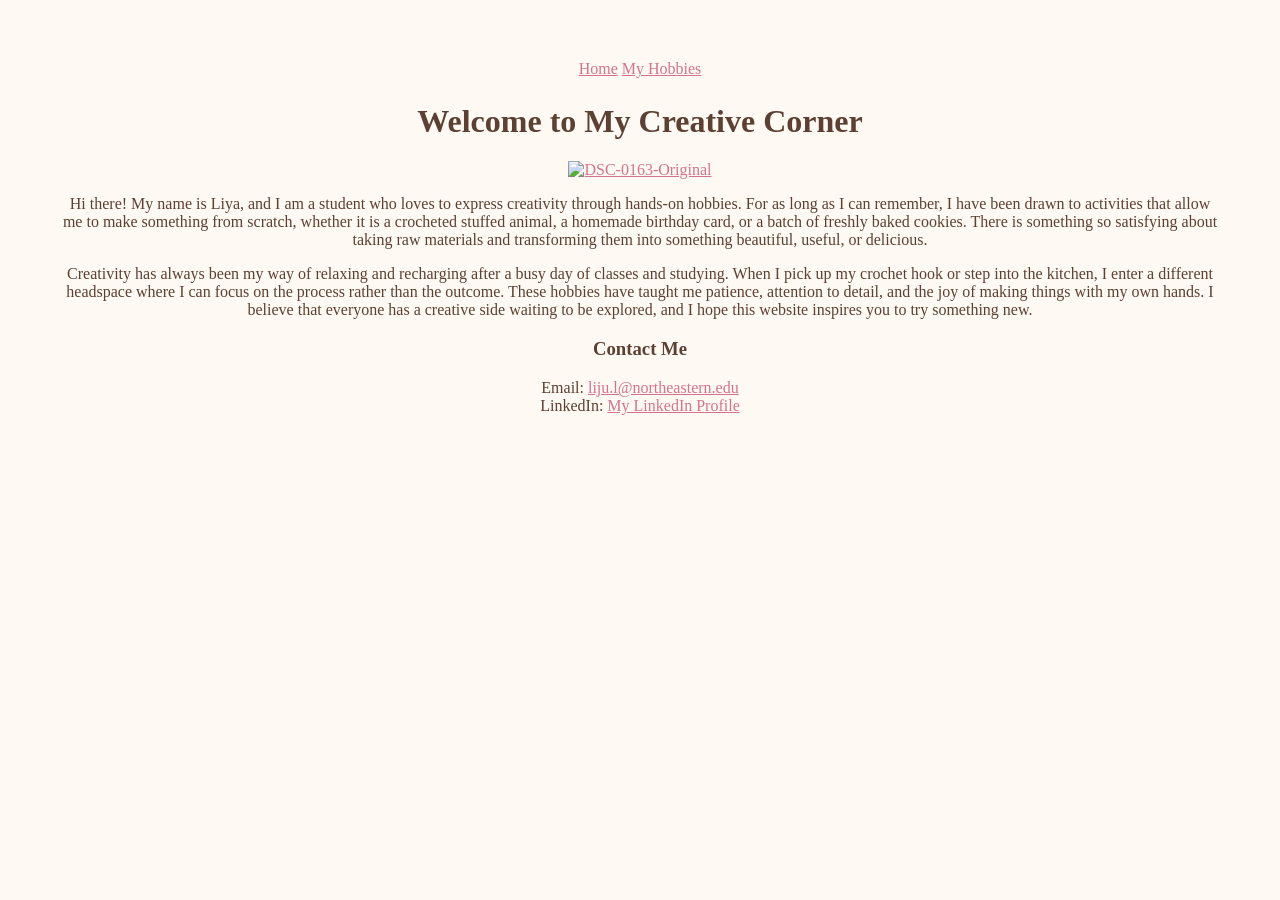
==== index.html @ 3b3e3927 "added home and hobbies page" ====
<!DOCTYPE html>
<html lang="en">
<head>
    <meta charset="UTF-8">
    <meta name="viewport" content="width=device-width, initial-scale=1.0">
    <title>My Creative Corner</title>
    <link rel="stylesheet" href="style.css">
</head>
<body>
    <nav>
        <a href="index.html">Home</a>
        <a href="hobbies.html">My Hobbies</a>
    </nav>

    <h1>Welcome to My Creative Corner</h1>

    <a href="https://ibb.co/v6Sk0Dh5"><img src="https://i.ibb.co/xtN6x3Yv/DSC-0163-Original.jpg" alt="DSC-0163-Original"></a>

    <p>Hi there! My name is Liya, and I am a student who loves to express creativity through hands-on hobbies. 
        For as long as I can remember, I have been drawn to activities that allow me to make something from scratch, 
        whether it is a crocheted stuffed animal, a homemade birthday card, or a batch of freshly baked cookies. 
        There is something so satisfying about taking raw materials and transforming them into something beautiful, 
        useful, or delicious.</p>

    <p>Creativity has always been my way of relaxing and recharging after a busy day of classes and studying. 
        When I pick up my crochet hook or step into the kitchen, I enter a different headspace where I can focus 
        on the process rather than the outcome. These hobbies have taught me patience, attention to detail, and the 
        joy of making things with my own hands. I believe that everyone has a creative side waiting to be explored, 
        and I hope this website inspires you to try something new.</p>

    <h3>Contact Me</h3>
    <p>
        Email: <a href="mailto:liju.l@northeastern.edu">liju.l@northeastern.edu</a><br>
        LinkedIn: <a href="https://www.linkedin.com/in/liya-liju-565888345">My LinkedIn Profile</a>
    </p>

</body>
</html>
---- style.css ----
body {
    font-family: Georgia, serif;
}

body {
    background-color: #fef9f3;
    color: #5c4033;
}

a {
    color: #d47390;
}

body {
    margin: 20px;
    padding: 40px;
    text-align: center;
}

img {
    max-width: 400px;
}

nav {
    margin-bottom: 25px;
}
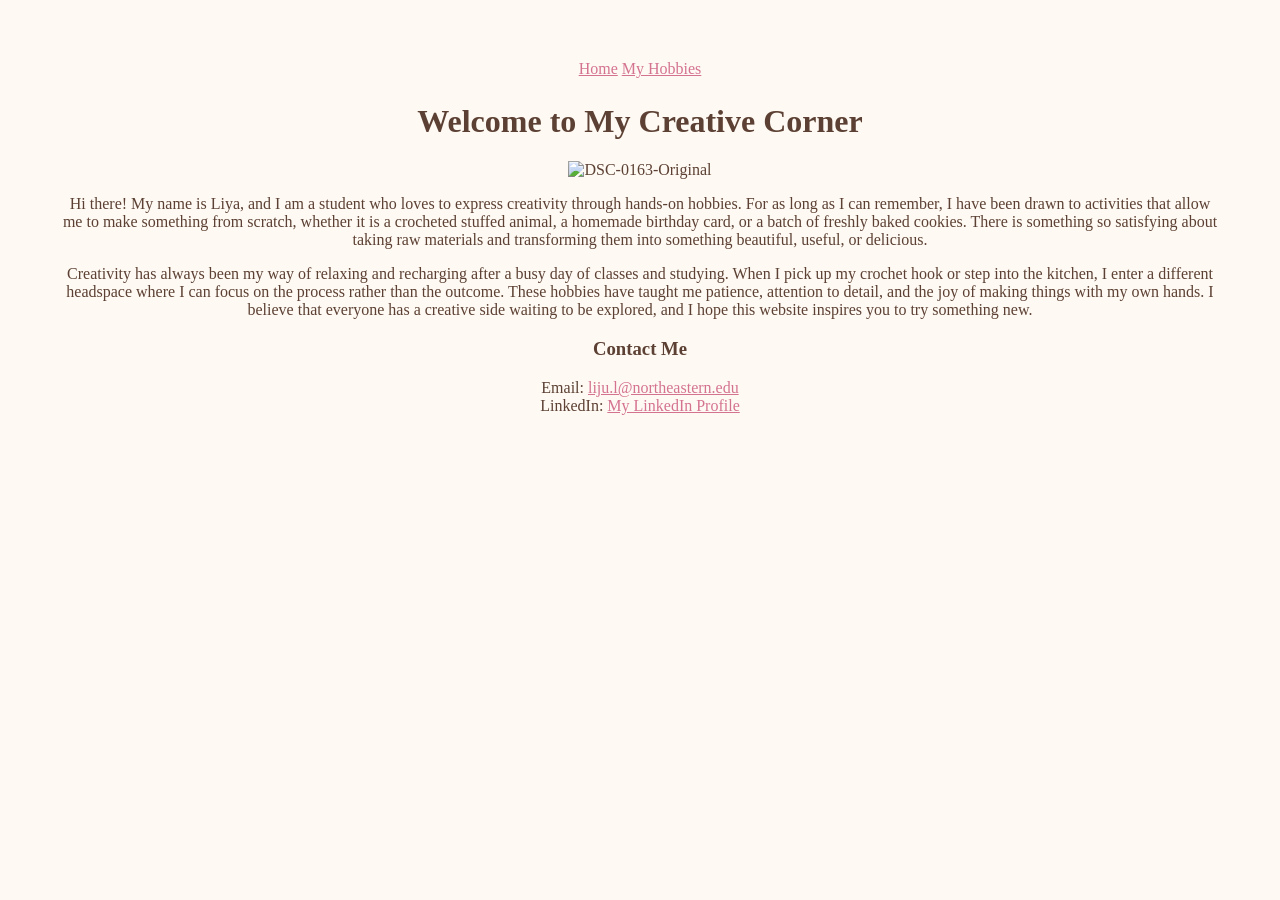
==== commit 32bd5b19: "updated images" ====
--- a/index.html
+++ b/index.html
@@ -14,7 +14,7 @@
 
     <h1>Welcome to My Creative Corner</h1>
 
-    <a href="https://ibb.co/v6Sk0Dh5"><img src="https://i.ibb.co/xtN6x3Yv/DSC-0163-Original.jpg" alt="DSC-0163-Original"></a>
+    <img src="https://i.ibb.co/xtN6x3Yv/DSC-0163-Original.jpg" alt="DSC-0163-Original">
 
     <p>Hi there! My name is Liya, and I am a student who loves to express creativity through hands-on hobbies. 
         For as long as I can remember, I have been drawn to activities that allow me to make something from scratch, 
